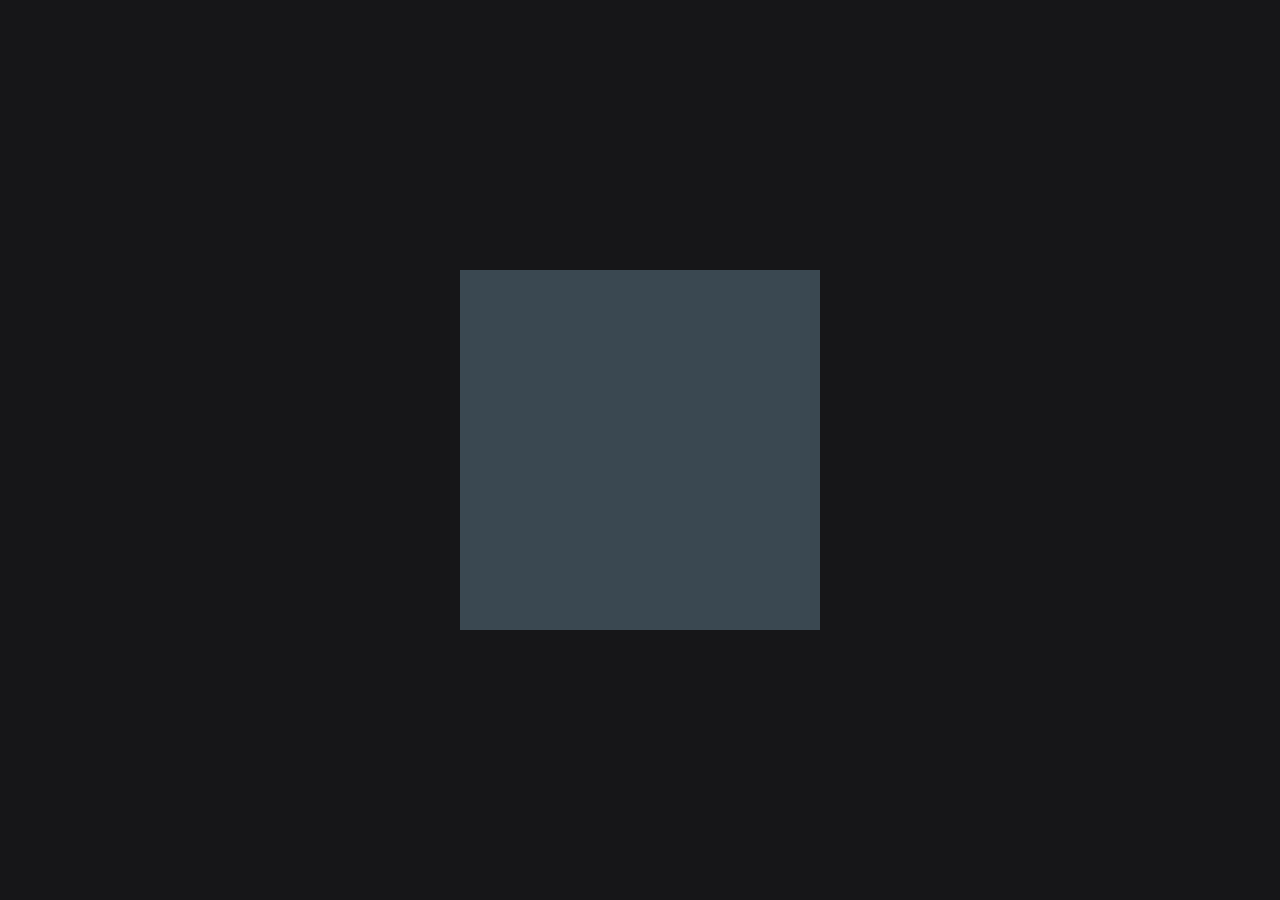
==== pxl.html @ 76d31c75 "start" ====
<!DOCTYPE html>
<html lang="de">
<head>
  <meta charset="UTF-8">
  <meta name="viewport" content="width=device-width, initial-scale=1.0">
  <title>pxl</title>
  <link rel="stylesheet" href="styles.css">
</head>
<body>

<div id="box"></div>

<div id="control">
  <!-- Button zum Erstellen von Quadraten -->
  <!-- <button id="create">Create</button>
  <button id="fill">Fill</button> -->
</div>

<script src="https://code.jquery.com/jquery-3.6.0.min.js"></script>
<script src="pxl.js"></script>
<script>
  // Beispiel für die Verwendung der jQuery-Erweiterung
  $("#box").pxl(); // Anwenden der pxl-Erweiterung auf das Element mit der ID "box"
</script>

</body>
</html>
---- styles.css ----
body, html {
    /*padding: 0;*/
    background-color: #161618;
    height: 100%;
    margin: 0;
    display: flex;
    justify-content: center;
    align-items: center;
    font-family: Arial;
    font-size: 10px;
}

#box {
    min-width: 40px;
    min-height: 40px;
    background-color: #3a4851;
    
    display: grid;
    grid-template-columns: repeat(9, 40px); /* Anpassen Sie die Breite nach Bedarf */
    grid-gap: 0px; /* Abstand zwischen den Quadraten */
    padding: 0px; /* Innenabstand des äußeren Divs */
    aspect-ratio: 1/1;  
}

#control {
    position: fixed;
    bottom: 0;
    right: 0;
    padding: 10px;
}

.square {
    background-color: #0f2028;
    color: #d0beb4;    
    width: 40px;
    height: 40px;
    border: 1px solid #494949;
    text-align: center;
}

.k_1_2 {
    background-color: brown;
}
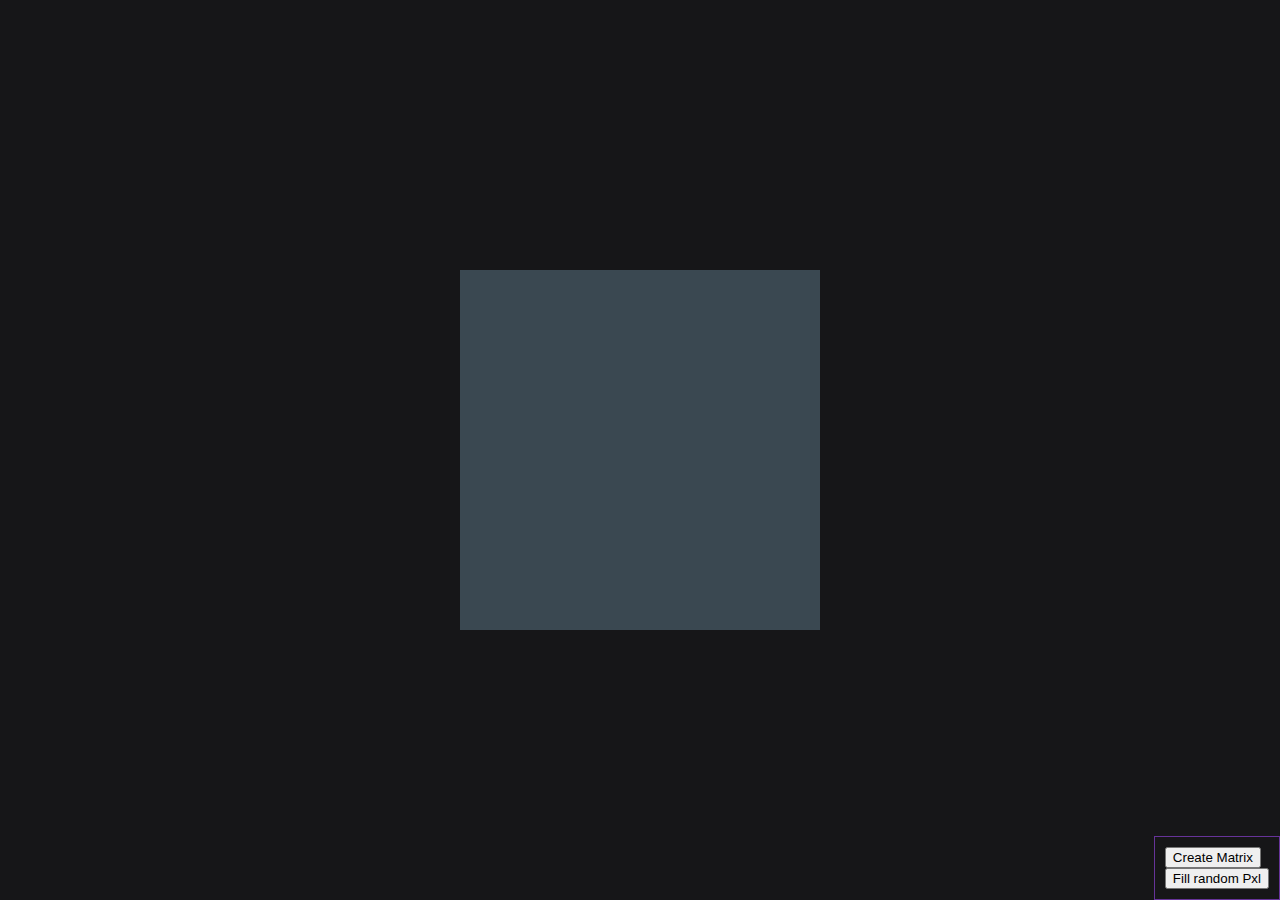
==== commit 44d0a6c7: "bugs fixed" ====
--- a/pxl.html
+++ b/pxl.html
@@ -9,19 +9,10 @@
 <body>
 
 <div id="box"></div>
-
-<div id="control">
-  <!-- Button zum Erstellen von Quadraten -->
-  <!-- <button id="create">Create</button>
-  <button id="fill">Fill</button> -->
-</div>
+<div id="control"></div>
 
 <script src="https://code.jquery.com/jquery-3.6.0.min.js"></script>
 <script src="pxl.js"></script>
-<script>
-  // Beispiel für die Verwendung der jQuery-Erweiterung
-  $("#box").pxl(); // Anwenden der pxl-Erweiterung auf das Element mit der ID "box"
-</script>
 
 </body>
 </html>
--- a/styles.css
+++ b/styles.css
@@ -27,6 +27,8 @@
     bottom: 0;
     right: 0;
     padding: 10px;
+    border: 1px solid rebeccapurple;
+    display: inline-block;
 }
 
 .square {
@@ -38,6 +40,8 @@
     text-align: center;
 }
 
+/*
 .k_1_2 {
     background-color: brown;
-}+}
+*/